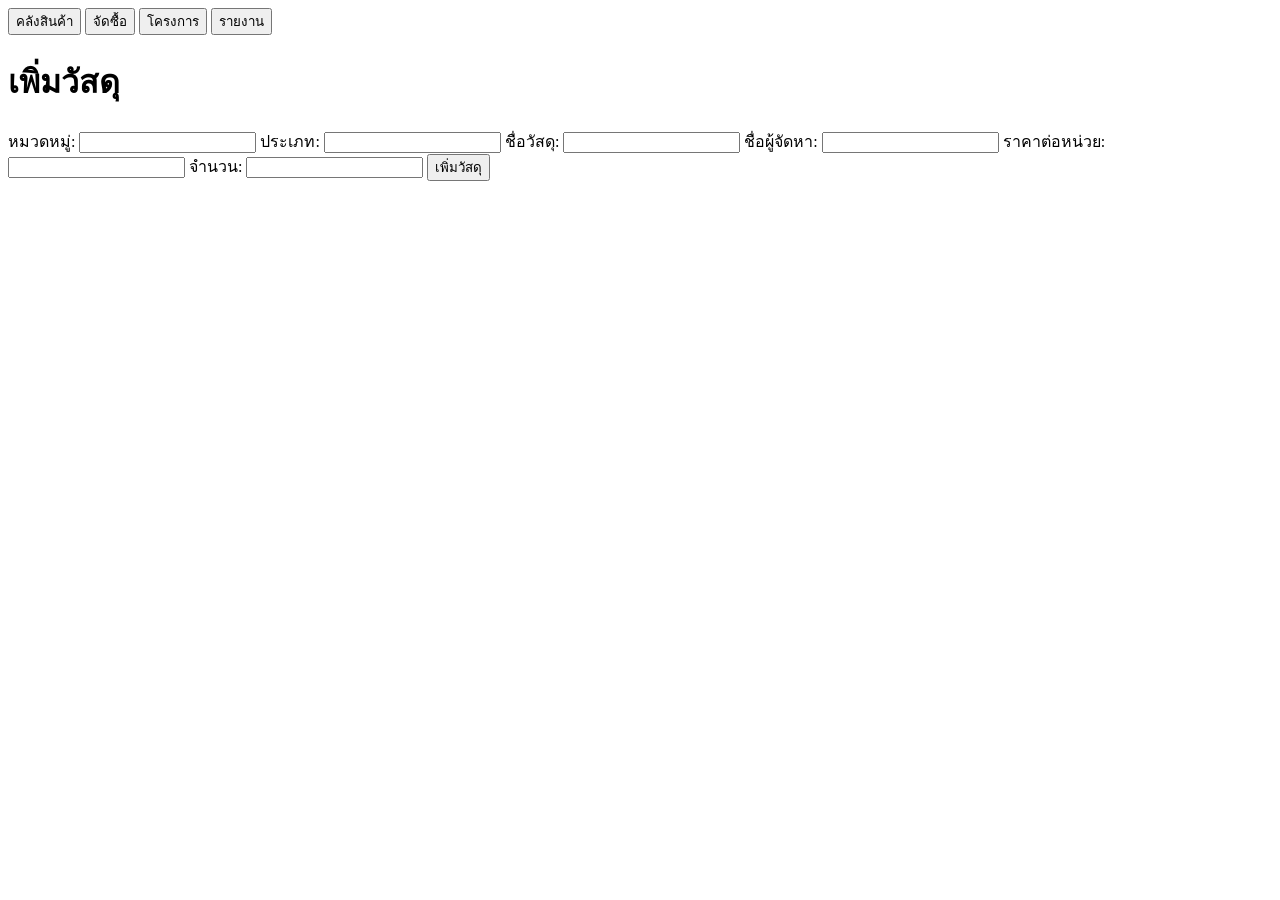
==== 2.1AddInventory.html @ 189802bc "Add files via upload" ====
<!DOCTYPE html>
<html lang="th">
<head>
    <meta charset="UTF-8">
    <meta name="viewport" content="width=device-width, initial-scale=1.0">
    <link rel="stylesheet" href="2.1Inventory.css">
    <title>เพิ่มวัสดุ</title>
</head>
<body>
    <div class="Menu-bar">
        <button onclick="location.href='2Inventory.html'">คลังสินค้า</button>
        <button onclick="location.href='3Order.html'">จัดซื้อ</button>
        <button onclick="location.href='4Project.html'">โครงการ</button>
        <button onclick="location.href='5Report.html'">รายงาน</button>
    </div>

    <div class="Container">
        <h1>เพิ่มวัสดุ</h1>
        <form id="add-inventory-form">
            <label for="category_name">หมวดหมู่:</label>
            <input list="categories" id="category_name" name="category_name" required>
            <datalist id="categories"></datalist>

            <label for="type_name">ประเภท:</label>
            <input list="types" id="type_name" name="type_name" required>
            <datalist id="types"></datalist>

            <label for="material_name">ชื่อวัสดุ:</label>
            <input list="materials" id="material_name" name="material_name" required>
            <datalist id="materials"></datalist>

            <label for="sup_name">ชื่อผู้จัดหา:</label>
            <input list="suppliers" id="sup_name" name="sup_name" required>
            <datalist id="suppliers"></datalist>

            <label for="sm_price">ราคาต่อหน่วย:</label>
            <input type="number" step="0.01" id="sm_price" name="sm_price" required>

            <label for="quantity">จำนวน:</label>
            <input type="number" id="quantity" name="quantity" required>

            <button type="submit">เพิ่มวัสดุ</button>
        </form>
        <div id="result"></div>
    </div>

    <script>
        // ดึงข้อมูลสำหรับการกรอกฟอร์ม
        fetch('http://localhost/Pro1_Final/2.1AddInventory.php')
        .then(response => response.json())
        .then(data => {
            const categoriesList = document.getElementById('categories');
            data.categories.forEach(category => {
                const option = document.createElement('option');
                option.value = category.Category_Name;
                categoriesList.appendChild(option);
            });

            const typesList = document.getElementById('types');
            data.types.forEach(type => {
                const option = document.createElement('option');
                option.value = type.Type_Name;
                typesList.appendChild(option);
            });

            const suppliersList = document.getElementById('suppliers');
            data.suppliers.forEach(supplier => {
                const option = document.createElement('option');
                option.value = supplier.Sup_Name;
                suppliersList.appendChild(option);
            });

            const materialsList = document.getElementById('materials');
            data.materials.forEach(material => {
                const option = document.createElement('option');
                option.value = material.Material_Name;
                materialsList.appendChild(option);
            });
        });

        // อัปเดตราคาต่อหน่วยอัตโนมัติเมื่อเลือกชื่อผู้จัดหาและชื่อวัสดุ
        function updatePrice() {
            const materialName = document.getElementById('material_name').value;
            const supplierName = document.getElementById('sup_name').value;
            if (materialName && supplierName) {
                fetch(`http://localhost/Pro1_Final/get_material_price.php?material_name=${materialName}&sup_name=${supplierName}`)
                .then(response => response.json())
                .then(data => {
                    if (data.price) {
                        document.getElementById('sm_price').value = data.price;
                    } else {
                        document.getElementById('sm_price').value = '';
                    }
                })
                .catch(error => console.error('การค้นหาข้อมูลผิดพลาด:', error));
            }
        }

        document.getElementById('material_name').addEventListener('change', updatePrice);
        document.getElementById('sup_name').addEventListener('change', updatePrice);

        // ส่งข้อมูลฟอร์ม
        document.getElementById('add-inventory-form').addEventListener('submit', function(e) {
            e.preventDefault();
            const formData = new FormData(this);
            fetch('http://localhost/Pro1_Final/2.1AddInventory.php', {
                method: 'POST',
                body: formData
            })
            .then(response => response.json())
            .then(data => {
                const resultDiv = document.getElementById('result');
                if (data.success) {
                    resultDiv.innerHTML = `<p>${data.success}</p>`;
                    // ย้อนกลับไปหน้า 2Inventory.html หลังจากแสดงข้อความ 2 วินาที
                    setTimeout(() => {
                        window.location.href = '2Inventory.html';
                    }, 2000);
                } else {
                    resultDiv.innerHTML = `<p>${data.error}</p>`;
                }
            })
            .catch(error => console.error('การเพิ่มข้อมูลผิดพลาด:', error));
        });
    </script>
</body>
</html>
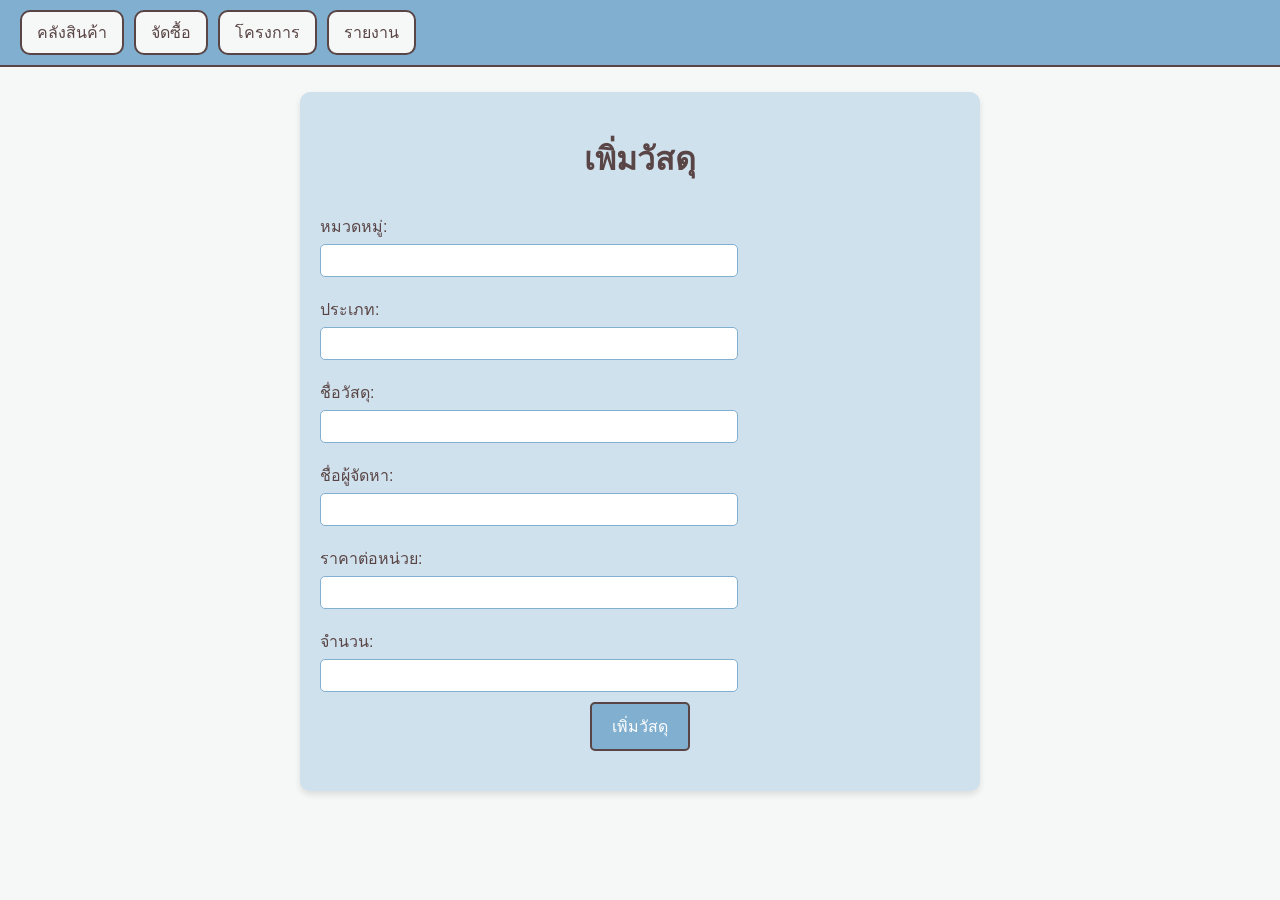
==== commit b10da3db: "Update 2.1AddInventory.html" ====
--- a/2.1AddInventory.html
+++ b/2.1AddInventory.html
@@ -3,7 +3,7 @@
 <head>
     <meta charset="UTF-8">
     <meta name="viewport" content="width=device-width, initial-scale=1.0">
-    <link rel="stylesheet" href="2.1Inventory.css">
+    <link rel="stylesheet" href="2.1AddInventory.css">
     <title>เพิ่มวัสดุ</title>
 </head>
 <body>
@@ -124,4 +124,4 @@
         });
     </script>
 </body>
-</html>+</html>
--- a/2.1AddInventory.css
+++ b/2.1AddInventory.css
@@ -0,0 +1,82 @@
+body {
+    margin: 0;
+    padding: 0;
+    font-family: Arial, sans-serif;
+    background-color: #F6F7F7;
+}
+.Menu-bar {
+    background-color: #81AFCF;
+    padding: 10px 20px;
+    display: flex;
+    justify-content: flex-start;
+    align-items: center;
+    border-bottom: 2px solid #594545;
+}
+.Menu-bar button {
+    background-color: #F6F7F7;
+    color: #594545;
+    border: 2px solid #594545;
+    padding: 8px 15px;
+    border-radius: 10px;
+    font-size: 1rem;
+    cursor: pointer;
+    margin-right: 10px;
+    transition: background-color 0.3s ease, color 0.3s ease;
+}
+.Menu-bar button:hover {
+    background-color: #594545;
+    color:#FFFFFF;
+}
+h1 {
+    text-align: center;
+    color:#594545;
+    font-size: 2rem;
+    margin-bottom: 20px;
+}
+.Container {
+    background-color: #D0E1EE;
+    max-height: 900px;
+    width: 90%;
+    max-width: 50%;
+    padding: 20px;
+    border-radius: 10px;
+    box-shadow: 0 4px 6px rgba(0, 0, 0, 0.1);
+    margin: 25px auto;
+}
+form {
+    display: flex;
+    flex-direction: column;
+    align-items: flex-start;
+}
+form label {
+    margin: 10px 0 5px;
+    color: #594545;
+}
+form input {
+    margin-bottom: 10px;
+    padding: 8px;
+    border: 1px solid #81AFCF;
+    border-radius: 5px;
+    width: 100%;
+    max-width: 400px;
+}
+form button {
+    background-color: #81AFCF;
+    color: #FFFFFF;
+    border: 2px solid #594545;
+    padding: 10px 20px;
+    border-radius: 5px;
+    font-size: 1rem;
+    cursor: pointer;
+    transition: background-color 0.3s ease;
+    align-self: center;
+}
+form button:hover {
+    background-color: #594545;
+    color: #FFFFFF;
+}
+#result {
+    margin-top: 20px;
+    text-align: center;
+    color: #594545;
+}
